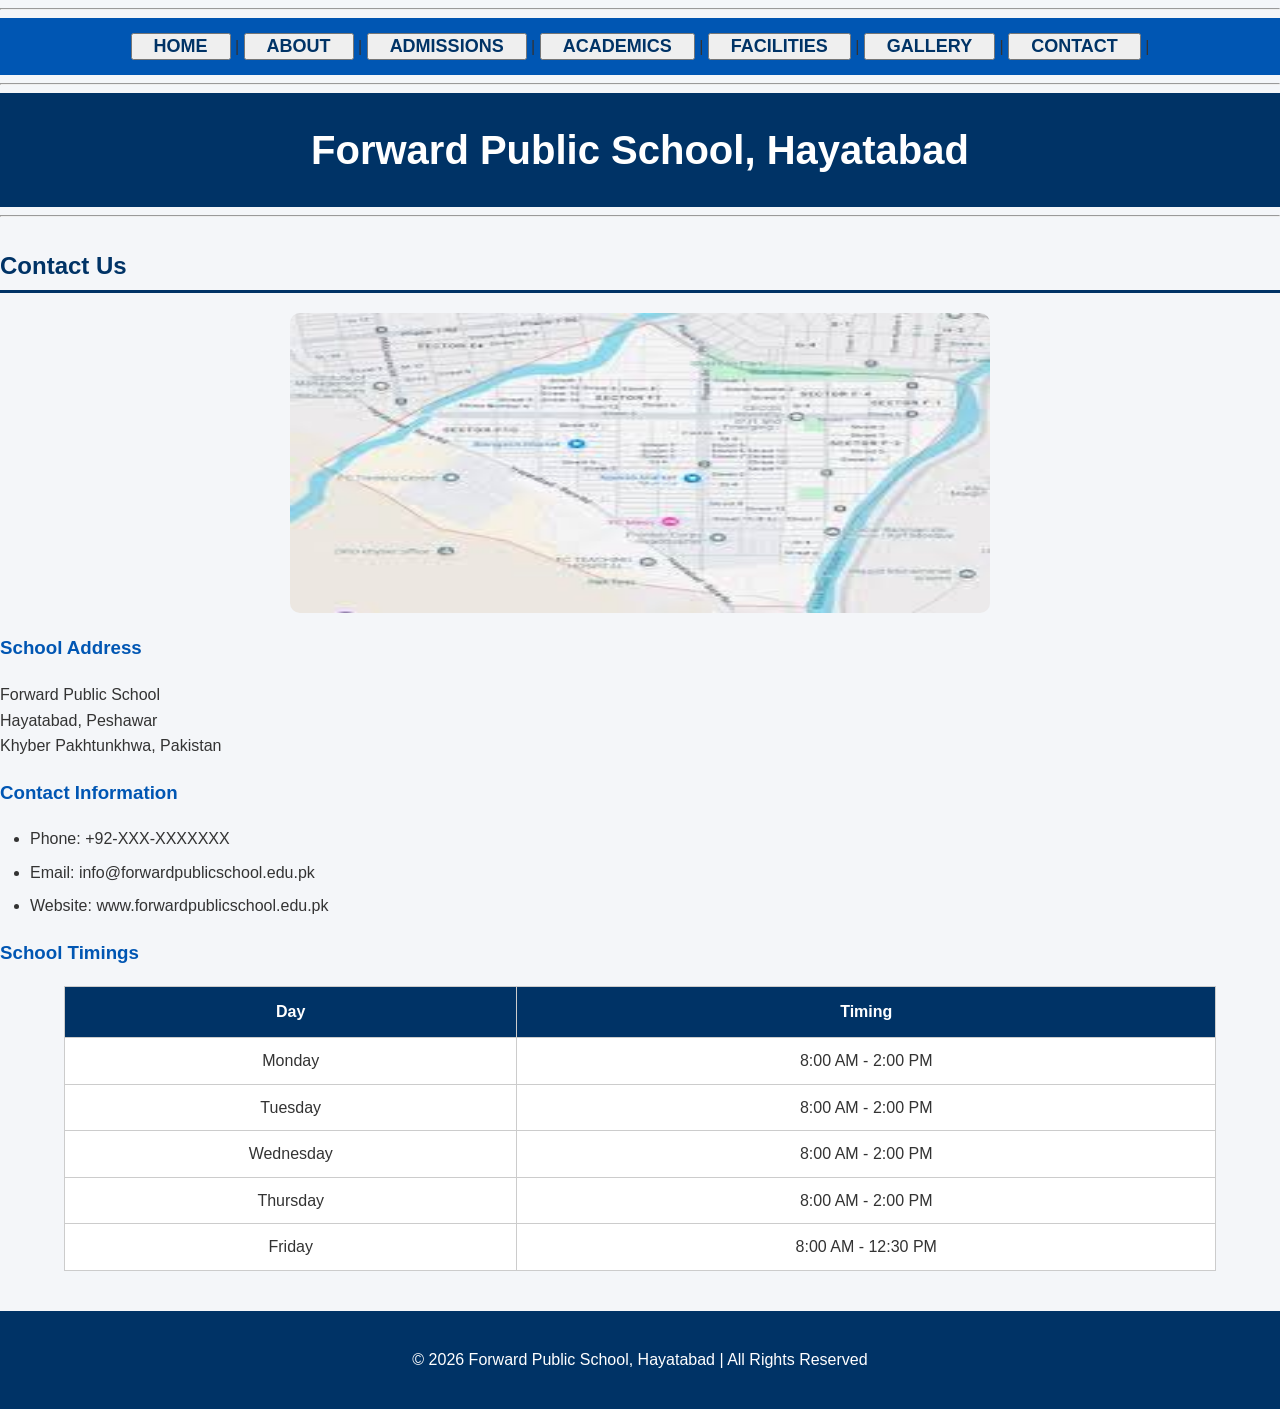
==== 06-contact.html @ b535db36 "first version" ====
<!DOCTYPE html>
<html lang="en">
<head>
    <meta charset="UTF-8">
    <meta name="viewport" content="width=device-width, initial-scale=1.0">
    <title>Contact</title>
    <link rel="stylesheet" href="css/style.css">
</head>
<body>
    <hr>
    <nav>
    <button><a href="index.html"><b>HOME</b></a></button> |
    <button><a href="01-about.html"><b>ABOUT</b></a></button> |
    <button><a href="02-admissions.html"><b>ADMISSIONS</b></a></button> |
    <button><a href="03-academics.html"><b>ACADEMICS</b></a></button> |
    <button><a href="04-facilities.html"><b>FACILITIES</b></a></button> |
    <button><a href="05-gallery.html"><b>GALLERY</b></a></button> |
    <button><a href="06-contact.html"><b>CONTACT</b></a></button> |
    </nav>
    <hr>
    <h1>Forward Public School, Hayatabad</h1>

    <hr>
    <h2>Contact Us</h2>

    <img src="map.jpeg" alt="School Building" height="300" width="500">

    <h3>School Address</h3>
    <p>
        Forward Public School<br>
        Hayatabad, Peshawar<br>
        Khyber Pakhtunkhwa, Pakistan
    </p>

    <h3>Contact Information</h3>
    <ul>
        <li>Phone: +92-XXX-XXXXXXX</li>
        <li>Email: info@forwardpublicschool.edu.pk</li>
        <li>Website: www.forwardpublicschool.edu.pk</li>
    </ul>

    <h3>School Timings</h3>

    <table border="1">
        <tr>
            <th>Day</th>
            <th>Timing</th>
        </tr>
        <tr>
            <td>Monday</td>
            <td>8:00 AM - 2:00 PM</td>
        </tr>
        <tr>
            <td>Tuesday</td>
            <td>8:00 AM - 2:00 PM</td>
        </tr>
        <tr>
            <td>Wednesday</td>
            <td>8:00 AM - 2:00 PM</td>
        </tr>
        <tr>
            <td>Thursday</td>
            <td>8:00 AM - 2:00 PM</td>
        </tr>
        <tr>
            <td>Friday</td>
            <td>8:00 AM - 12:30 PM</td>
        </tr>
    </table>
    <footer>
    <p>© 2026 Forward Public School, Hayatabad | All Rights Reserved</p>
    </footer>

</body>
</html>
---- css/style.css ----
/* General Styling */

body {
    font-family: Arial, Helvetica, sans-serif;
    background-color: #f4f6f9;
    margin: 0;
    padding: 0;
    color: #333;
    line-height: 1.6;
}

/* Header */

h1 {
    background-color: #003366;
    color: white;
    text-align: center;
    padding: 25px;
    margin: 0;
    font-size: 40px;
}

h2 {
    color: #003366;
    border-bottom: 3px solid #003366;
    padding-bottom: 5px;
    margin-top: 30px;
}

h3 {
    color: #0056b3;
}

/* Navigation Bar */

nav {
    background-color: #0056b3;
    text-align: center;
    padding: 15px;
}

nav a {
    color: #003366;
    text-decoration: none;
    margin: 15px;
    font-size: 18px;
    font-weight: bold;
}

nav a:hover {
    color: #ffcc00;
}

/* Content Container */

.container {
    width: 85%;
    margin: auto;
    padding: 20px;
}

/* Section Cards */

.section {
    background-color: white;
    margin: 20px 0;
    padding: 20px;
    border-radius: 10px;
}

.section:hover {
    transform: translateY(-3px);
}

/* Images */

img {
    display: block;
    margin: 20px auto;
    width: 80%;
    max-width: 700px;
    border-radius: 10px;
}

/* Lists */

ul, ol {
    padding-left: 30px;
}

li {
    margin-bottom: 8px;
}

/* Tables */

table {
    width: 90%;
    margin: auto;
    border-collapse: collapse;
    background-color: white;
}

th {
    background-color: #003366;
    color: white;
    padding: 12px;
}

td {
    padding: 10px;
    text-align: center;
}

table, th, td {
    border: 1px solid #ccc;
}

/* Gallery */

.gallery {
    text-align: center;
}

.gallery img {
    width: 300px;
    margin: 15px;
    display: inline-block;
}

.gallery img:hover {
    transform: scale(1.05);
}

/* Statistics Section */

.stats {
    background-color: #003366;
    color: white;
    text-align: center;
    padding: 30px;
}

.stats div {
    display: inline-block;
    margin: 20px;
    font-size: 22px;
    font-weight: bold;
}

/* Buttons */

.btn {
    display: inline-block;
    background-color: #ff9900;
    color: white;
    padding: 12px 20px;
    text-decoration: none;
    border-radius: 5px;
    font-weight: bold;
}

.btn:hover {
    background-color: #e68a00;
}

/* Footer */

footer {
    background-color: #003366;
    color: white;
    text-align: center;
    padding: 20px;
    margin-top: 40px;
}

/* Contact Information */

.contact-info {
    background-color: white;
    padding: 20px;
    border-radius: 10px;
}

/* Admission Highlights */

.highlight {
    background-color: #e8f0ff;
    border-left: 5px solid #0056b3;
    padding: 15px;
    margin: 15px 0;
}

/* Quote Section */

.quote {
    background-color: #003366;
    color: white;
    text-align: center;
    padding: 30px;
    font-style: italic;
    font-size: 20px;
}

/* Responsive Design */

@media (max-width: 768px) {

    h1 {
        font-size: 28px;
    }

    nav a {
        display: block;
        margin: 10px 0;
    }

    img {
        width: 95%;
    }

    .stats div {
        display: block;
        margin: 15px 0;
    }

    table {
        width: 100%;
    }
}
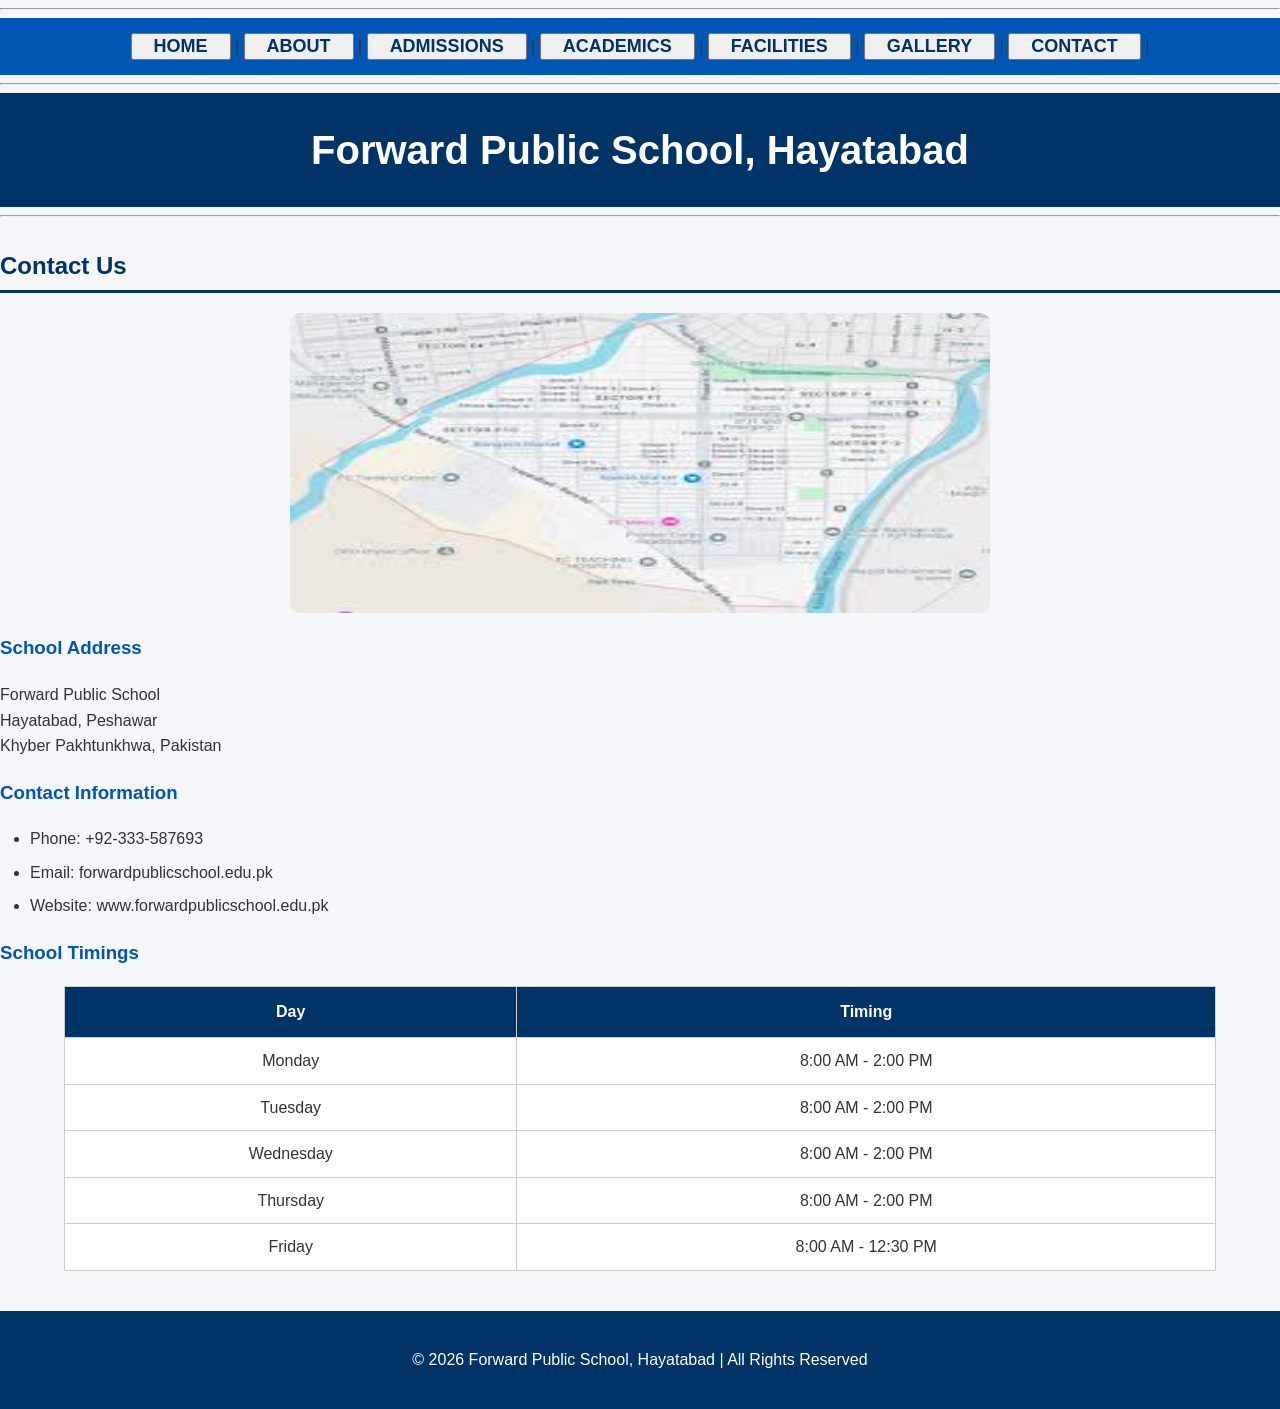
==== commit 7a442ca6: "first version" ====
--- a/06-contact.html
+++ b/06-contact.html
@@ -34,8 +34,8 @@
 
     <h3>Contact Information</h3>
     <ul>
-        <li>Phone: +92-XXX-XXXXXXX</li>
-        <li>Email: info@forwardpublicschool.edu.pk</li>
+        <li>Phone: +92-333-587693</li>
+        <li>Email: forwardpublicschool.edu.pk</li>
         <li>Website: www.forwardpublicschool.edu.pk</li>
     </ul>
 
